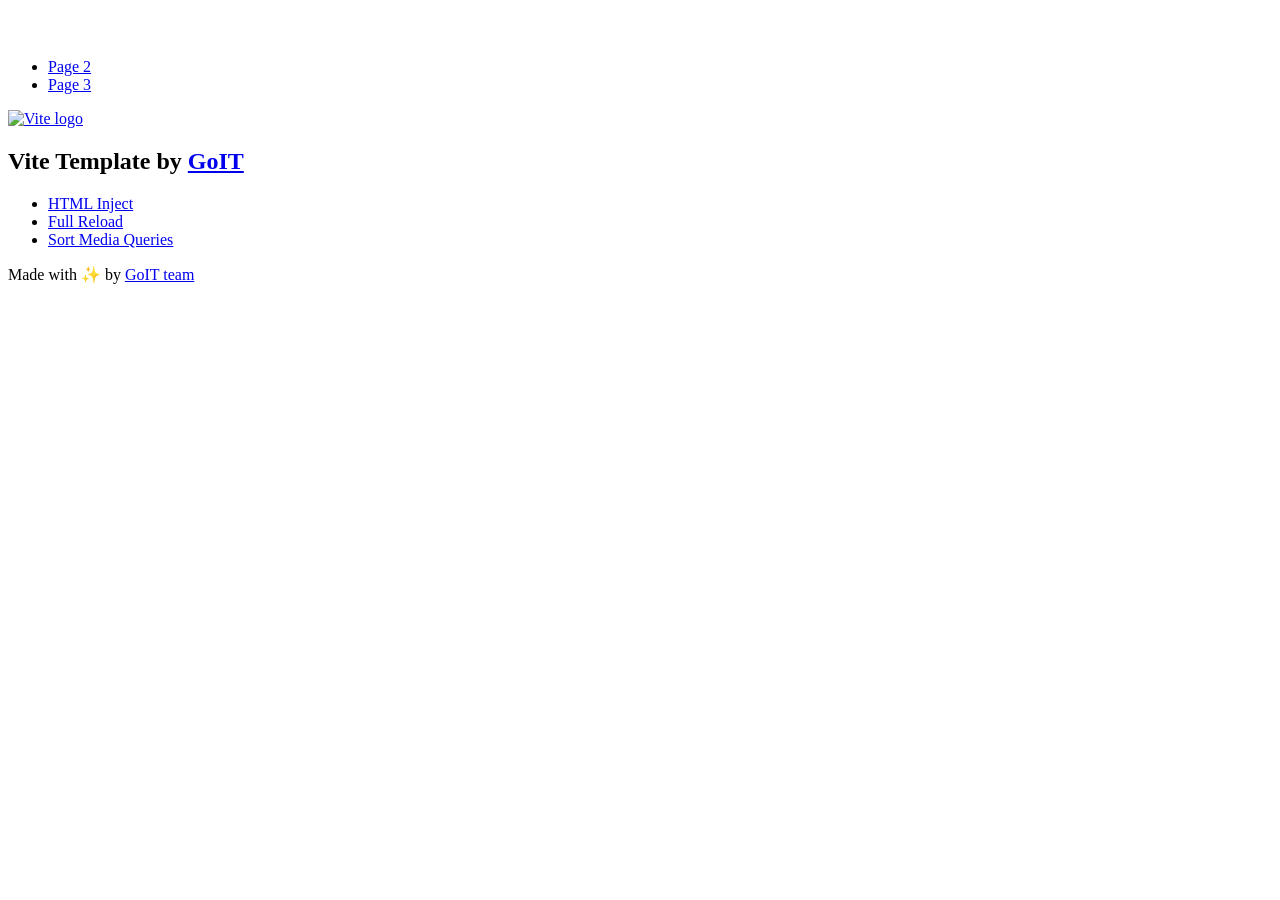
==== index.html @ 745b590f "Deploying to gh-pages from @ Onke-dev/goit-js-hw-09@e4eea220119cc7dd360b78140816605f146576ae 🚀" ====
<!DOCTYPE html>
<html lang="en">
  <head>
    <meta charset="UTF-8" />
    <link rel="icon" type="image/svg+xml" href="/vanilla-app-template/favicon.svg" />
    <meta name="viewport" content="width=device-width, initial-scale=1.0" />
    <title>Vanilla App Template</title>
    <script type="module" crossorigin src="/vanilla-app-template/index.js"></script>
    <link rel="stylesheet" crossorigin href="/vanilla-app-template/assets/styles-DvPDDfy5.css">
  </head>
  <body>
    <header class="header">
  <div class="container">
    <nav class="nav">
      <a class="nav-logo" href="./index.html" aria-label="Site logo">
        <svg class="nav-logo-icon" width="100" height="30">
          <use href="/vanilla-app-template/assets/sprite-E8vg0sBb.svg#logo"></use>
        </svg>
      </a>
      <ul class="nav-list">
        <li class="nav-item">
          <a class="nav-link {=$highlight-act}" href="./page-2.html">Page 2</a>
        </li>
        <li class="nav-item">
          <a class="nav-link {=$highlight-curr}" href="./page-3.html">Page 3</a>
        </li>
      </ul>
    </nav>
  </div>
</header>


    <main>
      <!-- Loads the specified .html file -->
      <section class="vite-promo">
  <div class="container">
    <div class="vite-promo-thumb">
      <a
        class="vite-promo-link"
        href="https://vitejs.dev/"
        target="_blank"
        rel="noopener noreferrer"
        aria-label="Link to Vite official website"
        title="Vite.js  build tool"
      >
        <!-- Path to images as from index.html file -->
        <img
          class="pic"
          src="/vanilla-app-template/assets/vite-logo-9o_aqrTe.png"
          alt="Vite logo"
          width="640"
          height="640"
        />
      </a>
    </div>
    <h1 class="main-title">
      <span class="main-title-gradient">Vite</span>
      Template by
      <a
        class="main-title-link"
        href="https://github.com/goitacademy/vanilla-app-template"
        target="_blank"
        rel="noopener noreferrer"
      >
        GoIT
      </a>
    </h1>
  </div>
</section>

      <article class="badges">
  <div class="container">
    <ul class="badges-list">
      <li class="badges-item">
        <a
          class="badges-link"
          href="https://www.npmjs.com/package/vite-plugin-html-inject"
          target="_blank"
          rel="noopener noreferrer"
        >
          HTML Inject
        </a>
      </li>
      <li class="badges-item">
        <a
          class="badges-link"
          href="https://www.npmjs.com/package/vite-plugin-full-reload"
          target="_blank"
          rel="noopener noreferrer"
        >
          Full Reload
        </a>
      </li>
      <li class="badges-item">
        <a
          class="badges-link"
          href="https://www.npmjs.com/package/postcss-sort-media-queries"
          target="_blank"
          rel="noopener noreferrer"
        >
          Sort Media Queries
        </a>
      </li>
    </ul>
  </div>
</article>

    </main>

    <footer class="footer">
  <div class="container">
    <p class="footer-desc">
      Made with ✨ by
      <a
        class="footer-link"
        href="https://goit.global/ua/"
        target="_blank"
        rel="noopener noreferrer"
      >
        GoIT team
      </a>
    </p>
  </div>
</footer>


  </body>
</html>
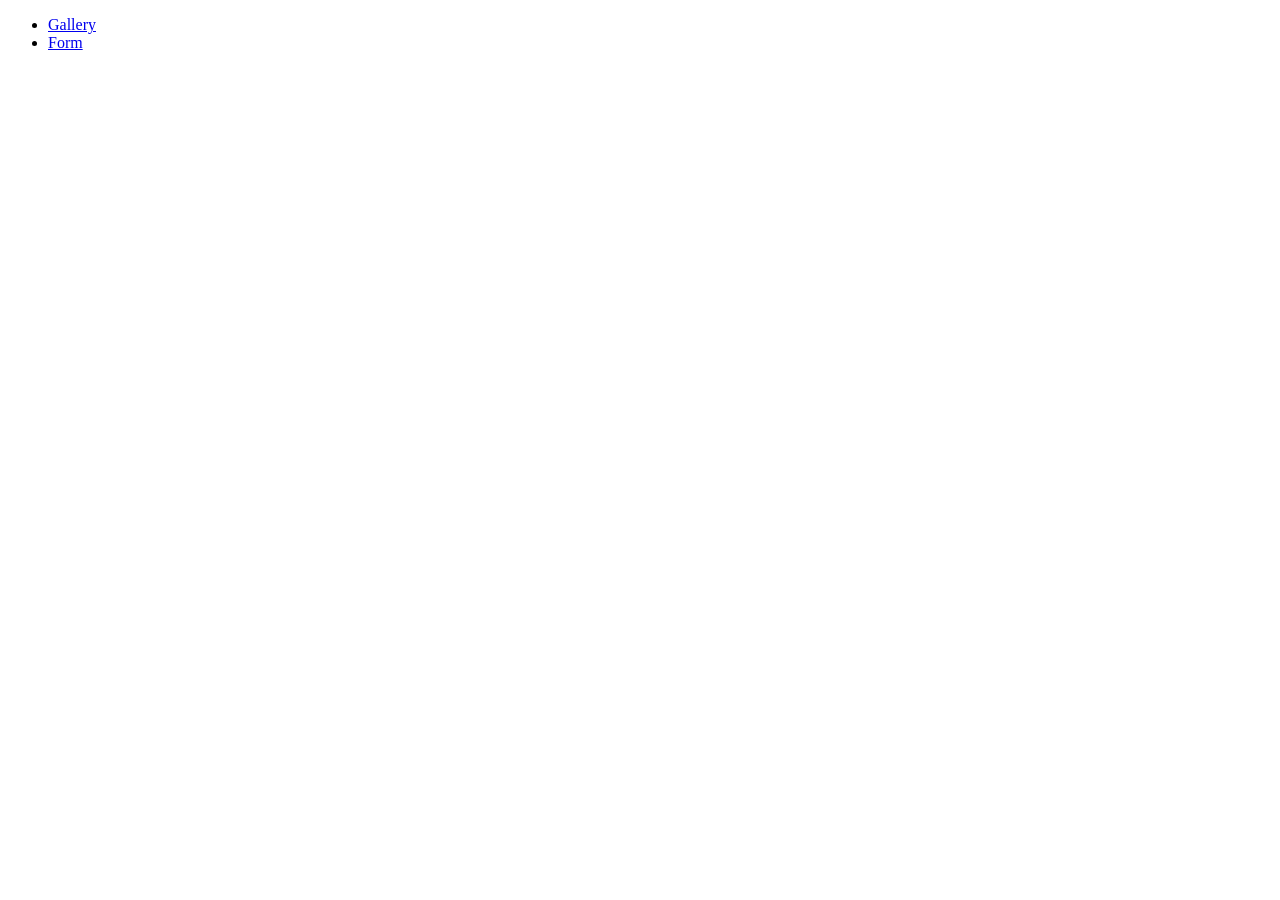
==== commit 5e5bfdab: "Deploying to gh-pages from @ Onke-dev/goit-js-hw-09@741941f62885d25fc2bd9585d6d8a23870c6565c 🚀" ====
--- a/index.html
+++ b/index.html
@@ -2,127 +2,29 @@
 <html lang="en">
   <head>
     <meta charset="UTF-8" />
-    <link rel="icon" type="image/svg+xml" href="/vanilla-app-template/favicon.svg" />
+    <link rel="icon" type="image/svg+xml" href="/goit-js-hw-09/favicon.svg" />
     <meta name="viewport" content="width=device-width, initial-scale=1.0" />
-    <title>Vanilla App Template</title>
-    <script type="module" crossorigin src="/vanilla-app-template/index.js"></script>
-    <link rel="stylesheet" crossorigin href="/vanilla-app-template/assets/styles-DvPDDfy5.css">
+    <title>Home wokr 9</title>
+    <link rel="stylesheet" crossorigin href="/goit-js-hw-09/assets/styles-DvPDDfy5.css">
   </head>
   <body>
     <header class="header">
-  <div class="container">
-    <nav class="nav">
-      <a class="nav-logo" href="./index.html" aria-label="Site logo">
-        <svg class="nav-logo-icon" width="100" height="30">
-          <use href="/vanilla-app-template/assets/sprite-E8vg0sBb.svg#logo"></use>
-        </svg>
-      </a>
-      <ul class="nav-list">
-        <li class="nav-item">
-          <a class="nav-link {=$highlight-act}" href="./page-2.html">Page 2</a>
-        </li>
-        <li class="nav-item">
-          <a class="nav-link {=$highlight-curr}" href="./page-3.html">Page 3</a>
-        </li>
-      </ul>
-    </nav>
-  </div>
-</header>
-
-
+      <div class="container">
+        <nav class="nav">
+          <ul class="nav-list">
+            <li class="nav-item">
+              <a class="nav-link {=$highlight-act}" href="./1-gallery.html">Gallery</a>
+            </li>
+            <li class="nav-item">
+              <a class="nav-link {=$highlight-curr}" href="./2-form.html">Form</a>
+            </li>
+          </ul>
+        </nav>
+      </div>
+    </header>
     <main>
-      <!-- Loads the specified .html file -->
-      <section class="vite-promo">
-  <div class="container">
-    <div class="vite-promo-thumb">
-      <a
-        class="vite-promo-link"
-        href="https://vitejs.dev/"
-        target="_blank"
-        rel="noopener noreferrer"
-        aria-label="Link to Vite official website"
-        title="Vite.js  build tool"
-      >
-        <!-- Path to images as from index.html file -->
-        <img
-          class="pic"
-          src="/vanilla-app-template/assets/vite-logo-9o_aqrTe.png"
-          alt="Vite logo"
-          width="640"
-          height="640"
-        />
-      </a>
-    </div>
-    <h1 class="main-title">
-      <span class="main-title-gradient">Vite</span>
-      Template by
-      <a
-        class="main-title-link"
-        href="https://github.com/goitacademy/vanilla-app-template"
-        target="_blank"
-        rel="noopener noreferrer"
-      >
-        GoIT
-      </a>
-    </h1>
-  </div>
-</section>
-
-      <article class="badges">
-  <div class="container">
-    <ul class="badges-list">
-      <li class="badges-item">
-        <a
-          class="badges-link"
-          href="https://www.npmjs.com/package/vite-plugin-html-inject"
-          target="_blank"
-          rel="noopener noreferrer"
-        >
-          HTML Inject
-        </a>
-      </li>
-      <li class="badges-item">
-        <a
-          class="badges-link"
-          href="https://www.npmjs.com/package/vite-plugin-full-reload"
-          target="_blank"
-          rel="noopener noreferrer"
-        >
-          Full Reload
-        </a>
-      </li>
-      <li class="badges-item">
-        <a
-          class="badges-link"
-          href="https://www.npmjs.com/package/postcss-sort-media-queries"
-          target="_blank"
-          rel="noopener noreferrer"
-        >
-          Sort Media Queries
-        </a>
-      </li>
-    </ul>
-  </div>
-</article>
-
+      
     </main>
-
-    <footer class="footer">
-  <div class="container">
-    <p class="footer-desc">
-      Made with ✨ by
-      <a
-        class="footer-link"
-        href="https://goit.global/ua/"
-        target="_blank"
-        rel="noopener noreferrer"
-      >
-        GoIT team
-      </a>
-    </p>
-  </div>
-</footer>
-
 
   </body>
 </html>
